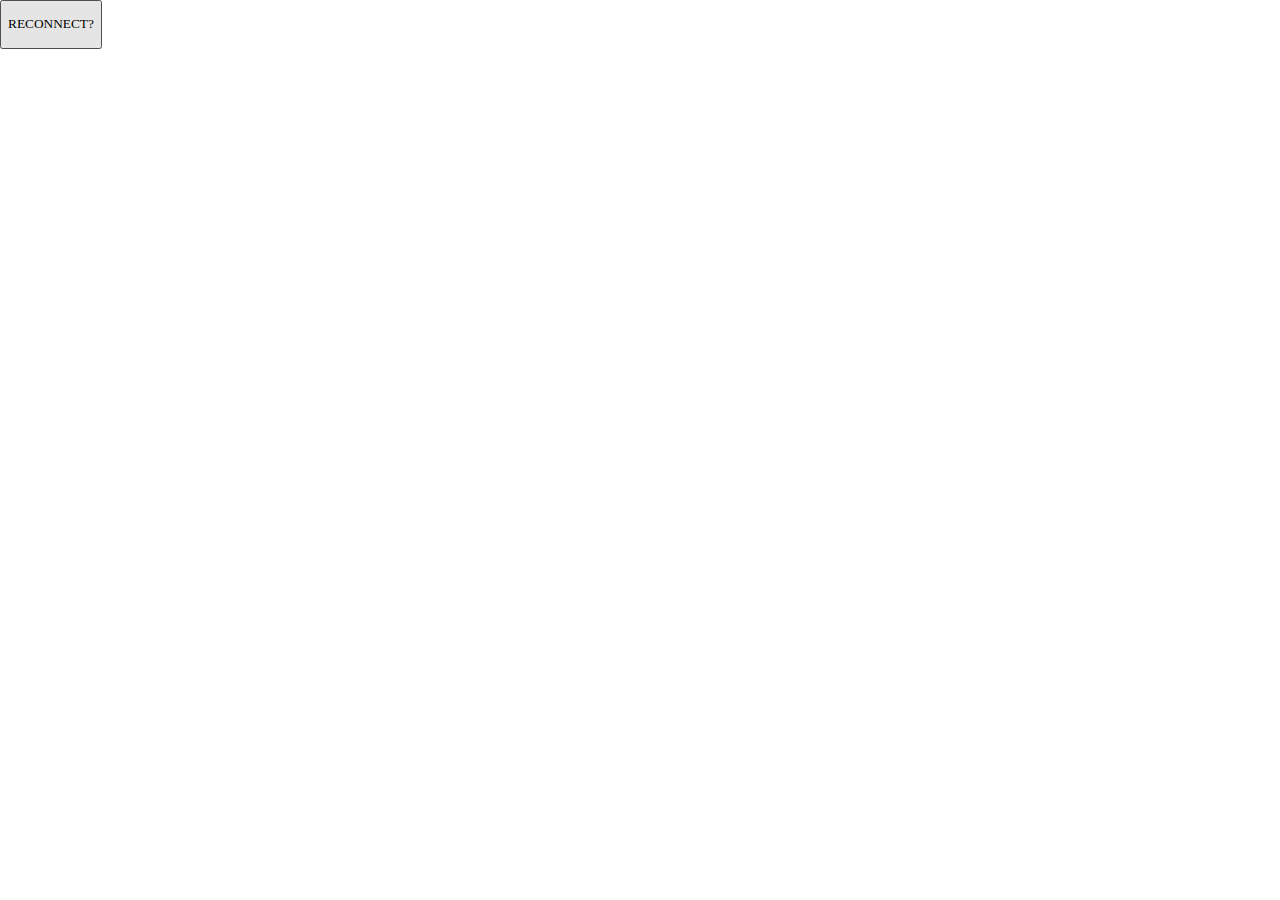
==== index.html @ 36465c0d "reconnect" ====
<!DOCTYPE html>
<html lang="en">
<head>
    <meta charset="UTF-8">
    <meta name="viewport" content="width=device-width, initial-scale=1.0">
    <title>Raine's PC</title>
    <link rel="stylesheet" href="style/index.css">
    <link rel="stylesheet" href="style/fonts.css">
</head>
<body>
    <div id="connect-wrapper">
        <button id="reconnect">
            <p>RECONNECT?</p>
        </button>
    </div>
</body>
</html>
---- style/index.css ----
body {  
    margin: 0;
    padding: 0;
}



/* reconnect */

#reconnect {
    font-family: 'radioCondencedRegular';
}
---- style/fonts.css ----
@font-face {
    font-family: 'radioCanadaRegular';
    src: url('../fonts/Radio_Canada/static/RadioCanada-Regular.ttf')
  }
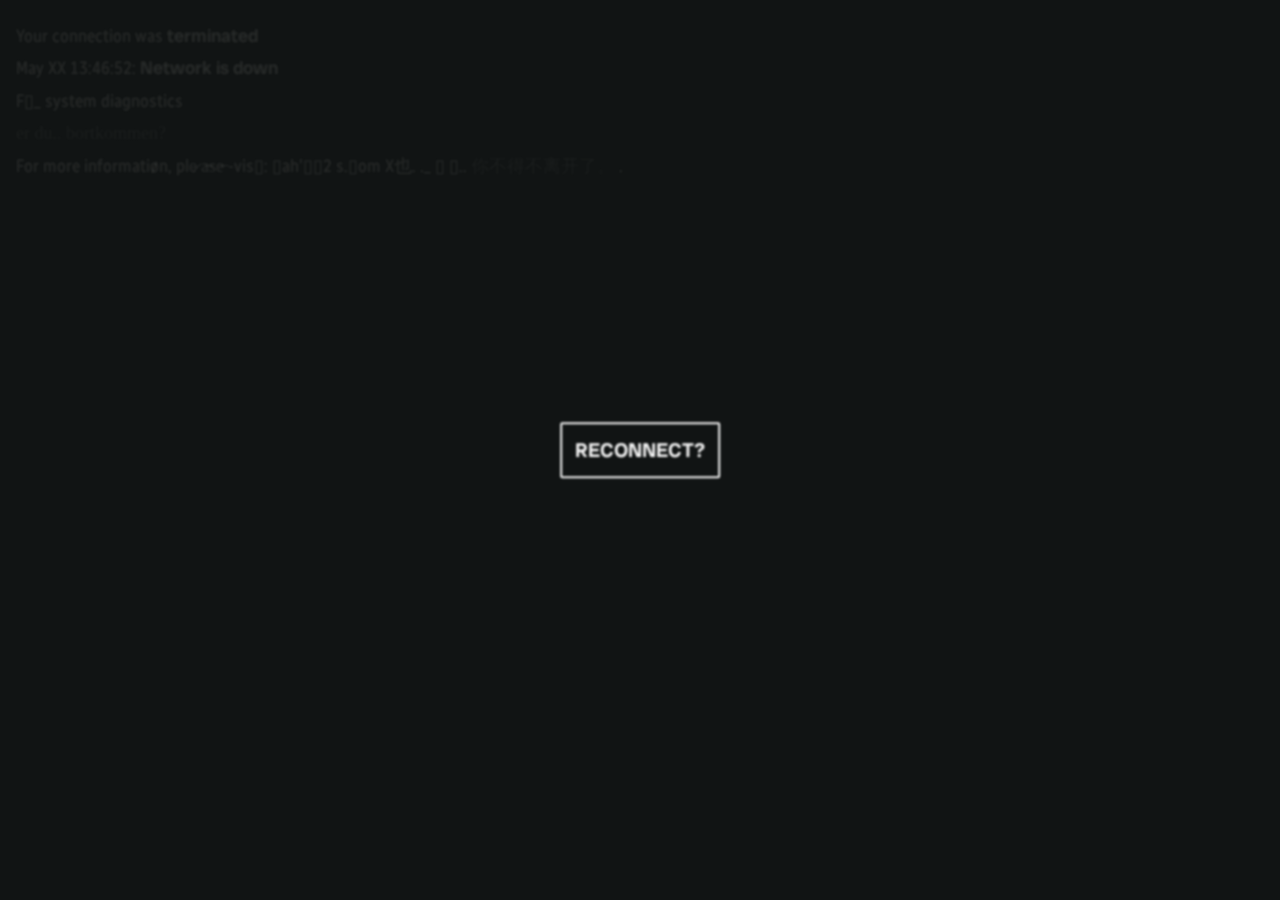
==== commit 09759482: "i guess its prettier" ====
--- a/index.html
+++ b/index.html
@@ -1,17 +1,42 @@
 <!DOCTYPE html>
 <html lang="en">
-<head>
-    <meta charset="UTF-8">
-    <meta name="viewport" content="width=device-width, initial-scale=1.0">
+  <head>
+    <meta charset="UTF-8" />
+    <meta name="viewport" content="width=device-width, initial-scale=1.0" />
     <title>Raine's PC</title>
-    <link rel="stylesheet" href="style/index.css">
-    <link rel="stylesheet" href="style/fonts.css">
-</head>
-<body>
+    <link rel="stylesheet" href="style/index.css" />
+    <link rel="stylesheet" href="style/fonts.css" />
+  </head>
+
+  <!-- NOTES -->
+  <!--
+
+1. Begin creating 2frame animations to sit ovr background color
+
+2. White bar animation before recconect
+
+-->
+
+  <body>
     <div id="connect-wrapper">
-        <button id="reconnect">
-            <p>RECONNECT?</p>
-        </button>
+      <button id="reconnect">
+        <p>RECONNECT?</p>
+      </button>
     </div>
-</body>
-</html>+  </body>
+
+  <div id="boot-text">
+    <p>
+      Your connection was <span class="radio-con">terminated</span><br />
+      May XX 13:46:52: <span class="radio-con">Network is down</span><br />
+      F&#x25AF;_ system diagnostics <br />
+      <span class="norweigan dim"> er du.. bortkommen?</span>
+    </p>
+    <p class="glitch-me">
+      For more informati̸on, ple̷ a̶&#x0455;e̶ -vis&#x25AF;:
+      &#x25AF;ah'&#x25AF;&#x25AF;2 s.&#x25AF;om X<span class="chinese">也</span
+      >. ._ &#x25AF; &#x25AF;..
+      <span class="chinese dim"> 你不得不离开了。</span> .
+    </p>
+  </div>
+</html>
--- a/style/index.css
+++ b/style/index.css
@@ -1,12 +1,228 @@
-body {  
-    margin: 0;
-    padding: 0;
-}
-
-
-
+:root {
+  --v-body-background: #111414;
+  --v-text-white: whitesmoke;
+  --v-text-grey: rgba(236, 236, 228, 0.1);
+  --v-color-grey: grey;
+  --v-color-blue: #57828d;
+  --v-color-dark-blue: #30485e;
+  --v-color-light-green: #8eac9b;
+  --v-color-green: #687f78;
+  --v-color-red: rgb(238, 53, 53);
+
+  /* POPUPS */
+
+  --v-popup-color: rgb(243, 243, 238);
+  --v-popup-border: #9c9c9c;
+  --v-popup-highlight: #f8faed;
+  --v-popup-shadow: #5a5b56;
+  --v-popup-background: #cbc8c1;
+  --v-popup-content: #212119;
+}
+
+body {
+  margin: 0;
+  padding: 0;
+  background-color: var(--v-body-background);
+}
+
+/* ~~~~~~~~~ */
 /* reconnect */
+/* ~~~~~~~~~ */
 
 #reconnect {
-    font-family: 'radioCondencedRegular';
-}+  font-family: "radioBigSemi";
+  background-color: transparent;
+  border: 2px solid var(--v-text-white);
+  border-radius: 2px;
+  padding: 0.8rem;
+  filter: blur(1.15px);
+  animation: shimmer 0.5s infinite;
+  position: absolute;
+  top: 50%;
+  left: 50%;
+  transform: translate(-50%, -50%);
+}
+
+#reconnect > p {
+  font-size: 1.25rem;
+  margin: 0;
+  padding: 0;
+  color: var(--v-text-white);
+}
+
+#reconnect:hover {
+  filter: blur(1px);
+  cursor: pointer;
+  animation: none;
+}
+
+@keyframes shimmer {
+  0% {
+    text-shadow: 2px 1px var(--v-color-blue), 1px -3px var(--v-color-grey);
+    transform: translate(-0.4px, 0.4px) translate3D(-50%, -50%, 0)
+      rotate(-0.1deg);
+    cursor: pointer;
+  }
+  25% {
+    text-shadow: -2px -3px var(--v-color-blue), -4px 1px var(--v-color-grey);
+    transform: translate(0.8px, 0.4px) translate3D(-50%, -50%, 0)
+      rotate(-0.1deg);
+    cursor: pointer;
+  }
+  50% {
+    text-shadow: 2px -1px var(--v-color-light-green),
+      -1px -1px var(--v-color-grey);
+    transform: translate(-0.8px, 0.4px) translate3D(-50%, -50%, 0)
+      rotate(-0.1deg);
+    cursor: help;
+  }
+  75% {
+    text-shadow: -4px -1px var(--v-color-green), 1px -1px var(--v-color-red);
+    transform: translate(1.2px, 0.4px) translate3D(-50%, -50%, 0)
+      rotate(-0.1deg);
+    cursor: help;
+  }
+  to {
+    text-shadow: -2px 0 var(--v-color-blue), 0px -3px var(--v-color-grey);
+    transform: translate(-0.8px) translate3D(-50%, -50%, 0) rotate(-0.1deg);
+    cursor: pointer;
+  }
+}
+
+@-webkit-keyframes shimmer {
+  0% {
+    text-shadow: 2px 1px var(--v-color-blue), 1px -3px var(--v-color-grey);
+    transform: translate(-0.4px, 0.4px) translate3D(-50%, -50%, 0)
+      rotate(-0.1deg);
+    cursor: pointer;
+  }
+  25% {
+    text-shadow: -2px -3px var(--v-color-blue), -4px 1px var(--v-color-grey);
+    transform: translate(0.8px, 0.4px) translate3D(-50%, -50%, 0)
+      rotate(-0.1deg);
+    cursor: pointer;
+  }
+  50% {
+    text-shadow: 2px -1px var(--v-color-light-green),
+      -1px -1px var(--v-color-grey);
+    transform: translate(-0.8px, 0.4px) translate3D(-50%, -50%, 0)
+      rotate(-0.1deg);
+    cursor: help;
+  }
+  75% {
+    text-shadow: -4px -1px var(--v-color-green), 1px -1px var(--v-color-red);
+    transform: translate(1.2px, 0.4px) translate3D(-50%, -50%, 0)
+      rotate(-0.1deg);
+    cursor: help;
+  }
+  to {
+    text-shadow: -2px 0 var(--v-color-blue), 0px -3px var(--v-color-grey);
+    transform: translate(-0.8px) translate3D(-50%, -50%, 0) rotate(-0.1deg);
+    cursor: pointer;
+  }
+}
+
+/* ~~~~~~~~~ */
+/* boot-text */
+/* ~~~~~~~~~ */
+
+#boot-text {
+  z-index: 1;
+  margin-left: 16px;
+  margin-top: 20px;
+  cursor: default;
+  filter: blur(0.8px);
+  -webkit-user-select: none;
+  -ms-user-select: none;
+  user-select: none;
+}
+
+#boot-text > p {
+  font-size: 18px;
+  color: var(--v-text-grey);
+  font-family: "radioCondencedRegular";
+  line-height: 1.8;
+}
+
+.radio-con {
+  font-family: "radioBigSemi";
+}
+
+.chinese {
+  font-family: "zCool";
+}
+
+.norweigan {
+  font-family: "wittgensteinRegular";
+}
+
+.dim {
+  opacity: 0.47;
+}
+
+#boot-text > .glitch-me {
+  margin-top: -18px;
+
+  animation: glitch 1s linear infinite;
+}
+
+#boot-text > .glitch-me:before,
+#boot-text > .glitch-me:after {
+  content: attr(title);
+  position: absolute;
+  left: 0;
+}
+
+#boot-text > .glitch-me:before {
+  animation: glitchTop 1s linear infinite;
+  clip-path: polygon(0 0, 100% 0, 100% 33%, 0 33%);
+  -webkit-clip-path: polygon(0 0, 100% 0, 100% 33%, 0 33%);
+}
+
+#boot-text > .glitch-me:after {
+  animation: glitchBotom 1.5s linear infinite;
+  clip-path: polygon(0 67%, 100% 67%, 100% 100%, 0 100%);
+  -webkit-clip-path: polygon(0 67%, 100% 67%, 100% 100%, 0 100%);
+}
+
+@keyframes glitchTop {
+  2%,
+  64% {
+    transform: translate(2px, -2px);
+  }
+  4%,
+  60% {
+    transform: translate(-2px, 2px);
+  }
+  62% {
+    transform: translate(13px, -1px) skew(-13deg);
+  }
+}
+
+@keyframes glitch {
+  2%,
+  64% {
+    transform: translate(2px, 0) skew(0deg);
+  }
+  4%,
+  60% {
+    transform: translate(-2px, 0) skew(0deg);
+  }
+  62% {
+    transform: translate(0, 0) skew(5deg);
+  }
+}
+
+@keyframes glitchBotom {
+  2%,
+  64% {
+    transform: translate(-2px, 0);
+  }
+  4%,
+  60% {
+    transform: translate(-2px, 0);
+  }
+  62% {
+    transform: translate(-22px, 5px) skew(21deg);
+  }
+}
--- a/style/fonts.css
+++ b/style/fonts.css
@@ -1,4 +1,33 @@
 @font-face {
     font-family: 'radioCanadaRegular';
     src: url('../fonts/Radio_Canada/static/RadioCanada-Regular.ttf')
+  }
+  @font-face {
+    font-family: 'radioCondencedRegular';
+    src: url('../fonts/Radio_Canada/static/RadioCanada_Condensed-Regular.ttf');
+  }
+
+  @font-face {
+    font-family: 'radioBigRegular';
+    src: url('../fonts/Radio_Canada_Big/static/RadioCanadaBig-Regular.ttf');
+  }
+
+  @font-face {
+    font-family: 'radioCondencedSemi';
+    src: url('../fonts/Radio_Canada/static/RadioCanada_Condensed-SemiBold.ttf');
+  }
+
+  @font-face {
+    font-family: 'radioBigSemi';
+    src: url('../fonts/Radio_Canada_Big/static/RadioCanadaBig-SemiBold.ttf');
+  }
+
+  @font-face {
+    font-family: 'zCool';
+    src: url('../fonts/ZCOOL_XiaoWei/ZCOOLXiaoWei-Regular.ttf');
+  }
+
+  @font-face {
+    font-family: 'wittgensteinRegular';
+    src: url('c../fonts/Wittgenstein/static/Wittgenstein-Regular.ttf');
   }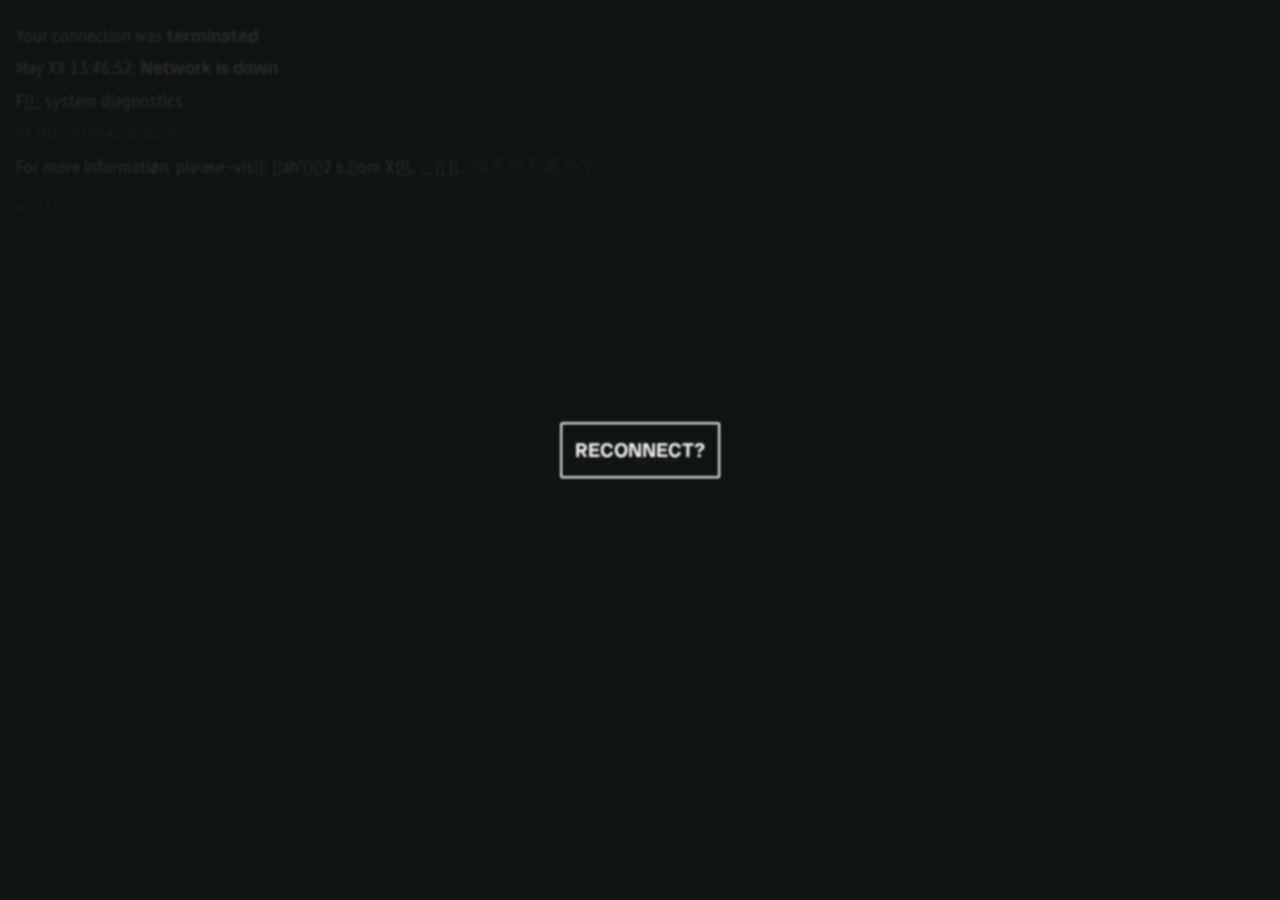
==== commit 79baa654: "hella organized" ====
--- a/index.html
+++ b/index.html
@@ -11,32 +11,33 @@
   <!-- NOTES -->
   <!--
 
-1. Begin creating 2frame animations to sit ovr background color
+    1. Begin creating 2frame animations to sit ovr background color
 
-2. White bar animation before recconect
+    2. White bar animation before recconect
 
--->
+  -->
 
   <body>
-    <div id="connect-wrapper">
+    <div id="recconectWrapper">
       <button id="reconnect">
         <p>RECONNECT?</p>
       </button>
     </div>
   </body>
-
-  <div id="boot-text">
+  <div id="bootText">
     <p>
-      Your connection was <span class="radio-con">terminated</span><br />
-      May XX 13:46:52: <span class="radio-con">Network is down</span><br />
+      Your connection was <span class="radioBigSemi">terminated</span><br />
+      May XX 13:46:52: <span class="radioBigSemi">Network is down</span><br />
       F&#x25AF;_ system diagnostics <br />
       <span class="norweigan dim"> er du.. bortkommen?</span>
     </p>
-    <p class="glitch-me">
+    <p class="glitchMe">
       For more informati̸on, ple̷ a̶&#x0455;e̶ -vis&#x25AF;:
-      &#x25AF;ah'&#x25AF;&#x25AF;2 s.&#x25AF;om X<span class="chinese">也</span
-      >. ._ &#x25AF; &#x25AF;..
+      &#x25AF;ah'&#x25AF;&#x25AF;2 s.&#x25AF;om X<span class="chinese">也</span>. ._ &#x25AF; &#x25AF;..
       <span class="chinese dim"> 你不得不离开了。</span> .
+    </p>
+    <p>
+      <span class="english dim"> w ait .</span> 
     </p>
   </div>
 </html>
--- a/style/index.css
+++ b/style/index.css
@@ -126,7 +126,7 @@
 /* boot-text */
 /* ~~~~~~~~~ */
 
-#boot-text {
+#bootText {
   z-index: 1;
   margin-left: 16px;
   margin-top: 20px;
@@ -137,14 +137,14 @@
   user-select: none;
 }
 
-#boot-text > p {
+#bootText > p {
   font-size: 18px;
   color: var(--v-text-grey);
   font-family: "radioCondencedRegular";
   line-height: 1.8;
 }
 
-.radio-con {
+.radioBigSemi {
   font-family: "radioBigSemi";
 }
 
@@ -156,30 +156,34 @@
   font-family: "wittgensteinRegular";
 }
 
+.english {
+  font-family: "inconsolataRegular";
+}
+
 .dim {
   opacity: 0.47;
 }
 
-#boot-text > .glitch-me {
+#bootText > .glitchMe {
   margin-top: -18px;
-
+  margin-bottom: -11px;
   animation: glitch 1s linear infinite;
 }
 
-#boot-text > .glitch-me:before,
-#boot-text > .glitch-me:after {
+#bootText > .glitchMe:before,
+#bootText > .glitchMe:after {
   content: attr(title);
   position: absolute;
   left: 0;
 }
 
-#boot-text > .glitch-me:before {
+#bootText > .glitchMe:before {
   animation: glitchTop 1s linear infinite;
   clip-path: polygon(0 0, 100% 0, 100% 33%, 0 33%);
   -webkit-clip-path: polygon(0 0, 100% 0, 100% 33%, 0 33%);
 }
 
-#boot-text > .glitch-me:after {
+#bootText > .glitchMe:after {
   animation: glitchBotom 1.5s linear infinite;
   clip-path: polygon(0 67%, 100% 67%, 100% 100%, 0 100%);
   -webkit-clip-path: polygon(0 67%, 100% 67%, 100% 100%, 0 100%);
@@ -199,6 +203,20 @@
   }
 }
 
+@-webkit-keyframes glitchTop {
+  2%,
+  64% {
+    transform: translate(2px, -2px);
+  }
+  4%,
+  60% {
+    transform: translate(-2px, 2px);
+  }
+  62% {
+    transform: translate(13px, -1px) skew(-13deg);
+  }
+}
+
 @keyframes glitch {
   2%,
   64% {
@@ -213,6 +231,20 @@
   }
 }
 
+@-webkit-keyframes glitch {
+  2%,
+  64% {
+    transform: translate(2px, 0) skew(0deg);
+  }
+  4%,
+  60% {
+    transform: translate(-2px, 0) skew(0deg);
+  }
+  62% {
+    transform: translate(0, 0) skew(5deg);
+  }
+}
+
 @keyframes glitchBotom {
   2%,
   64% {
@@ -226,3 +258,17 @@
     transform: translate(-22px, 5px) skew(21deg);
   }
 }
+
+@-webkit-keyframes glitchBotom {
+  2%,
+  64% {
+    transform: translate(-2px, 0);
+  }
+  4%,
+  60% {
+    transform: translate(-2px, 0);
+  }
+  62% {
+    transform: translate(-22px, 5px) skew(21deg);
+  }
+}--- a/style/fonts.css
+++ b/style/fonts.css
@@ -29,5 +29,10 @@
 
   @font-face {
     font-family: 'wittgensteinRegular';
-    src: url('c../fonts/Wittgenstein/static/Wittgenstein-Regular.ttf');
+    src: url('../fonts/Wittgenstein/static/Wittgenstein-Regular.ttf');
+  }
+
+  @font-face {
+    font-family: 'inconsolataRegular';
+    src: url('../fonts/Inconsolata/static/Inconsolata-Regular.ttf');
   }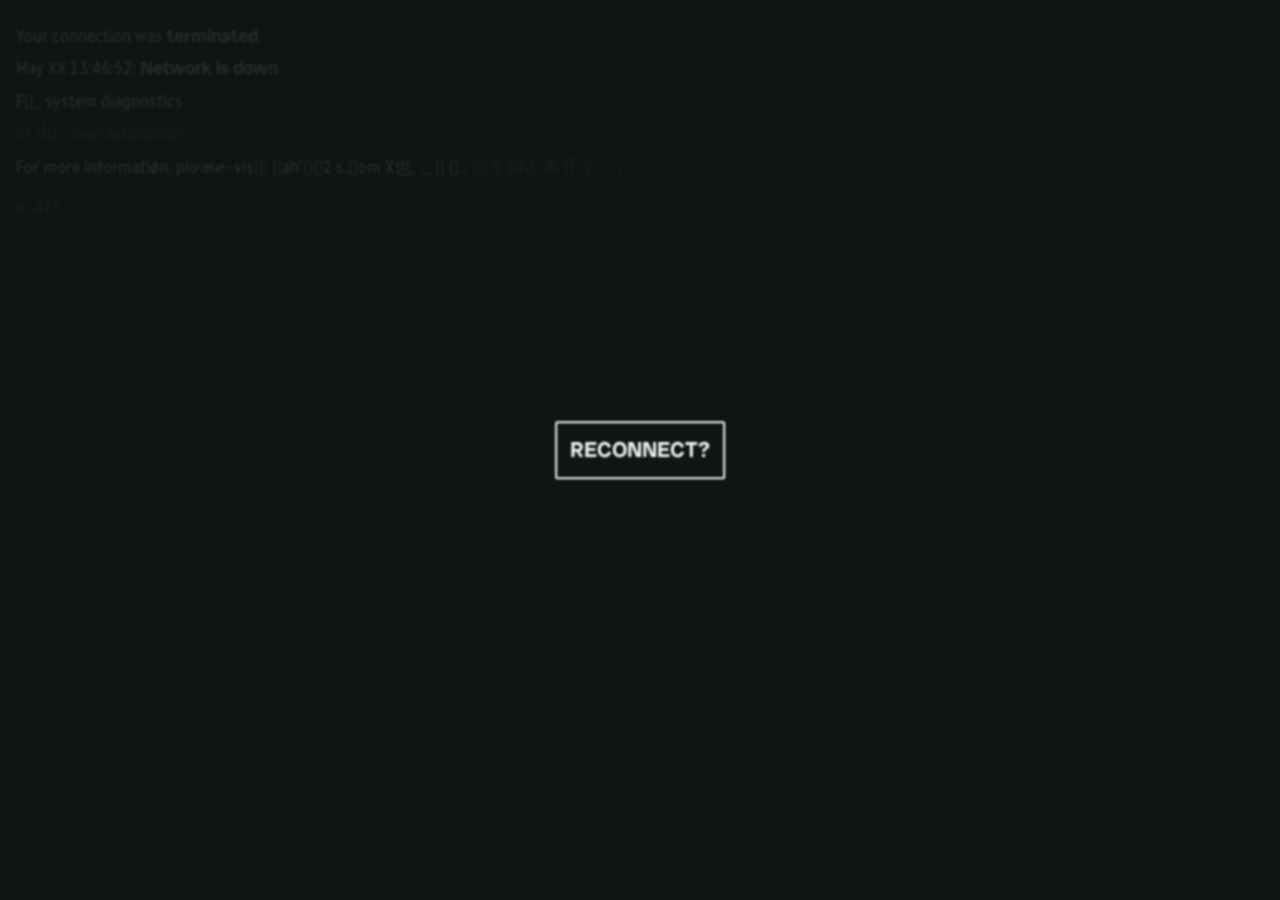
==== commit 01010f8d: "connected" ====
--- a/index.html
+++ b/index.html
@@ -3,7 +3,7 @@
   <head>
     <meta charset="UTF-8" />
     <meta name="viewport" content="width=device-width, initial-scale=1.0" />
-    <title>Raine's PC</title>
+    <title>Connection Terminated</title>
     <link rel="stylesheet" href="style/index.css" />
     <link rel="stylesheet" href="style/fonts.css" />
   </head>
@@ -11,33 +11,41 @@
   <!-- NOTES -->
   <!--
 
-    1. Begin creating 2frame animations to sit ovr background color
+    1. Begin creating 2frame animations to sit ovr background color(?)
 
-    2. White bar animation before recconect
+    2. CONNECTED POPUP
 
   -->
 
   <body>
     <div id="recconectWrapper">
-      <button id="reconnect">
+      <button onclick="wintermute()" id="reconnect" class="shimmer">
         <p>RECONNECT?</p>
       </button>
     </div>
+    <div id="bootText">
+      <p>
+        Your connection was <span class="radioBigSemi">terminated</span><br />
+        May XX 13:46:52: <span class="radioBigSemi">Network is down</span><br />
+        F&#x25AF;_ system diagnostics <br />
+        <span class="norweigan dim"> er du.. bortkommen?</span>
+      </p>
+      <p class="glitchMe">
+        For more informati̸on, ple̷ a̶&#x0455;e̶ -vis&#x25AF;:
+        &#x25AF;ah'&#x25AF;&#x25AF;2 s.&#x25AF;om X<span class="chinese"
+          >也</span
+        >. ._ &#x25AF; &#x25AF;..
+        <span class="chinese dim"> 你不得不离开了。</span> .
+      </p>
+      <p>
+        <span class="english dim"> w ait .</span>
+      </p>
+    </div>
+    <div id="blackOut">
+    </div>
+    <button id="connected">
+      <p>CONNECTED.</p>
+    </button>
+    <script src="script/wintermute.js"></script>
   </body>
-  <div id="bootText">
-    <p>
-      Your connection was <span class="radioBigSemi">terminated</span><br />
-      May XX 13:46:52: <span class="radioBigSemi">Network is down</span><br />
-      F&#x25AF;_ system diagnostics <br />
-      <span class="norweigan dim"> er du.. bortkommen?</span>
-    </p>
-    <p class="glitchMe">
-      For more informati̸on, ple̷ a̶&#x0455;e̶ -vis&#x25AF;:
-      &#x25AF;ah'&#x25AF;&#x25AF;2 s.&#x25AF;om X<span class="chinese">也</span>. ._ &#x25AF; &#x25AF;..
-      <span class="chinese dim"> 你不得不离开了。</span> .
-    </p>
-    <p>
-      <span class="english dim"> w ait .</span> 
-    </p>
-  </div>
 </html>
--- a/style/index.css
+++ b/style/index.css
@@ -1,4 +1,5 @@
 :root {
+  --v-black: black;
   --v-body-background: #111414;
   --v-text-white: whitesmoke;
   --v-text-grey: rgba(236, 236, 228, 0.1);
@@ -36,24 +37,28 @@
   border-radius: 2px;
   padding: 0.8rem;
   filter: blur(1.15px);
-  animation: shimmer 0.5s infinite;
   position: absolute;
   top: 50%;
   left: 50%;
   transform: translate(-50%, -50%);
+  z-index: 10;
 }
 
 #reconnect > p {
-  font-size: 1.25rem;
+  font-size: 1.35rem;
   margin: 0;
   padding: 0;
   color: var(--v-text-white);
 }
 
-#reconnect:hover {
+.shimmer:hover {
   filter: blur(1px);
   cursor: pointer;
   animation: none;
+}
+
+.shimmer {
+  animation: shimmer 0.5s infinite;
 }
 
 @keyframes shimmer {
@@ -161,7 +166,7 @@
 }
 
 .dim {
-  opacity: 0.47;
+  opacity: .5;
 }
 
 #bootText > .glitchMe {
@@ -271,4 +276,205 @@
   62% {
     transform: translate(-22px, 5px) skew(21deg);
   }
+}
+
+/* ~~~~~~~~~ */
+/* White Out */
+/* ~~~~~~~~~ */
+
+.whiteOut {
+  animation: whiteBar 2s cubic-bezier(0.935, 0.285, 0.945, 0.690) forwards;
+  filter: blur(1px);
+  cursor: pointer;
+}
+
+@keyframes whiteBar {
+  25% {
+    background-color: var(--v-text-white);
+  }
+  30% {
+    background-color: var(--v-text-white);
+    width: 160px;
+  }
+  52% {
+    background-color: var(--v-text-white);
+    width: 100vw;
+  }
+  58% {
+    height: 55.88px;
+    background-color: var(--v-text-white);
+    width: 100vw;
+    opacity: 1;
+  }
+  59% {
+    height: 55.88px;
+    background-color: var(--v-text-white);
+    width: 100vw;
+    opacity: 0;
+  }
+  62% {
+    height: 55.88px;
+    background-color: var(--v-text-white);
+    width: 100vw;
+    opacity: 1;
+  }
+  63% {
+    height: 55.88px;
+    background-color: var(--v-text-white);
+    width: 100vw;
+    opacity: 0;
+  }
+  65% {
+    height: 55.88px;
+    background-color: var(--v-text-white);
+    width: 100vw;
+    opacity: 1;
+  }
+  80% {
+    /* FUCK WHAT NOW */
+    height: 55.88px;
+    background-color: var(--v-text-white);
+    width: 100vw;
+  }
+  85% {
+    height: 55.88px;
+    background-color: var(--v-text-white);
+    width: 100vw;
+  }
+  100% {
+    height: 55.88px;
+    background-color: var(--v-text-white);
+    width: 100vw;
+  }
+}
+
+@-webkit-keyframes whiteBar {
+  25% {
+    background-color: var(--v-text-white);
+  }
+  30% {
+    background-color: var(--v-text-white);
+    width: 160px;
+  }
+  52% {
+    background-color: var(--v-text-white);
+    width: 100vw;
+  }
+  58% {
+    height: 55.88px;
+    background-color: var(--v-text-white);
+    width: 100vw;
+    opacity: 1;
+  }
+  59% {
+    height: 55.88px;
+    background-color: var(--v-text-white);
+    width: 100vw;
+    opacity: 0;
+  }
+  62% {
+    height: 55.88px;
+    background-color: var(--v-text-white);
+    width: 100vw;
+    opacity: 1;
+  }
+  63% {
+    height: 55.88px;
+    background-color: var(--v-text-white);
+    width: 100vw;
+    opacity: 0;
+  }
+  65% {
+    height: 55.88px;
+    background-color: var(--v-text-white);
+    width: 100vw;
+    opacity: 1;
+  }
+  80% {
+    /* FUCK WHAT NOW */
+    height: 55.88px;
+    background-color: var(--v-text-white);
+    width: 100vw;
+  }
+  85% {
+    height: 55.88px;
+    background-color: var(--v-text-white);
+    width: 100vw;
+  }
+  100% {
+    height: 55.88px;
+    background-color: var(--v-text-white);
+    width: 100vw;
+  }
+}
+
+/* ~~~~~~~~~ */
+/* Black Out */
+/* ~~~~~~~~~ */
+
+#blackOut {
+  height: 61px;
+  width: 100vw;
+  background-color: var(--v-black);
+  filter: blur(1.2px);
+  position: absolute;
+  top: 50%;
+  left: 50%;
+  transform: translate(-50%, -50%);
+  display: none;
+  opacity: 0;
+  z-index: 10;
+  cursor: pointer;
+  z-index: 30;
+}
+
+.blackBar {
+  animation: blackBar 2s cubic-bezier(0.935, 0.285, 0.945, 0.690) forwards;
+}
+
+@keyframes blackBar {
+  0% {
+    opacity: 0;
+  }
+  70% {
+    opacity: 0;
+  }
+  75% {
+    opacity: 1;
+    height: 61px;
+  }
+  84% {
+    opacity: 1;
+    height: 100vh;
+  }
+  100% {
+    opacity: 1;
+    height: 100vh;
+  }
+}
+
+/* ~~~~~~~~~ */
+/* Connected */
+/* ~~~~~~~~~ */
+
+#connected {
+  font-family: "radioBigBold";
+  background-color: transparent;
+  border: 3px solid var(--v-color-green);
+  border-radius: 2px;
+  padding: 0.8rem;
+  filter: blur(1px);
+  position: absolute;
+  top: 50%;
+  left: 50%;
+  transform: translate(-50%, -50%);
+  z-index: 40;
+  display: none;
+}
+
+#connected > p {
+  font-size: 1.35rem;
+  margin: 0;
+  padding: 0;
+  color: var(--v-color-light-green);
 }--- a/style/fonts.css
+++ b/style/fonts.css
@@ -35,4 +35,9 @@
   @font-face {
     font-family: 'inconsolataRegular';
     src: url('../fonts/Inconsolata/static/Inconsolata-Regular.ttf');
+  }
+
+  @font-face {
+    font-family: 'radioBigBold';
+    src: url('../fonts/Radio_Canada_Big/static/RadioCanadaBig-Bold.ttf');
   }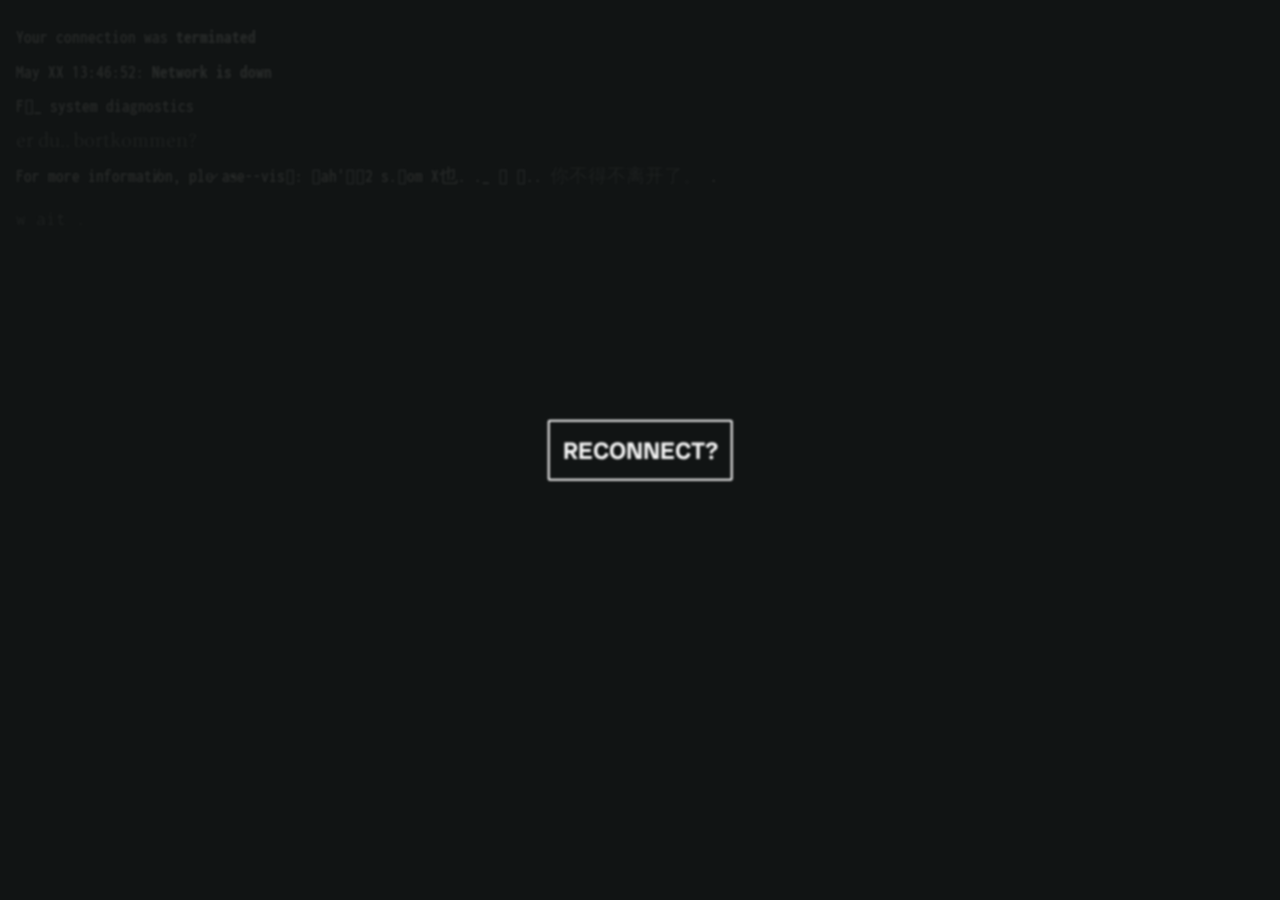
==== commit 02736f7e: "for you (me)" ====
--- a/index.html
+++ b/index.html
@@ -25,8 +25,8 @@
     </div>
     <div id="bootText">
       <p>
-        Your connection was <span class="radioBigSemi">terminated</span><br />
-        May XX 13:46:52: <span class="radioBigSemi">Network is down</span><br />
+        Your connection was <span class="inconBigBlack">terminated</span><br />
+        May XX 13:46:52: <span class="inconBigBlack">Network is down</span><br />
         F&#x25AF;_ system diagnostics <br />
         <span class="norweigan dim"> er du.. bortkommen?</span>
       </p>
@@ -41,8 +41,7 @@
         <span class="english dim"> w ait .</span>
       </p>
     </div>
-    <div id="blackOut">
-    </div>
+    <div id="blackOut"></div>
     <button id="connected">
       <p>CONNECTED.</p>
     </button>
--- a/style/index.css
+++ b/style/index.css
@@ -45,7 +45,7 @@
 }
 
 #reconnect > p {
-  font-size: 1.35rem;
+  font-size: 1.5rem;
   margin: 0;
   padding: 0;
   color: var(--v-text-white);
@@ -145,12 +145,13 @@
 #bootText > p {
   font-size: 18px;
   color: var(--v-text-grey);
-  font-family: "radioCondencedRegular";
+  font-family: "inconsolataCondencedSemi";
   line-height: 1.8;
-}
-
-.radioBigSemi {
-  font-family: "radioBigSemi";
+  font-size: 1.2rem;
+}
+
+.inconBigBlack {
+  font-family: "inconsolataCondencedBlack";
 }
 
 .chinese {
@@ -166,7 +167,7 @@
 }
 
 .dim {
-  opacity: .5;
+  opacity: .55;
 }
 
 #bootText > .glitchMe {
@@ -284,7 +285,7 @@
 
 .whiteOut {
   animation: whiteBar 2s cubic-bezier(0.935, 0.285, 0.945, 0.690) forwards;
-  filter: blur(1px);
+  filter: blur(2.2px);
   cursor: pointer;
 }
 
@@ -294,7 +295,7 @@
   }
   30% {
     background-color: var(--v-text-white);
-    width: 160px;
+    width: 179px;
   }
   52% {
     background-color: var(--v-text-white);
@@ -354,7 +355,7 @@
   }
   30% {
     background-color: var(--v-text-white);
-    width: 160px;
+    width: 179px;
   }
   52% {
     background-color: var(--v-text-white);
@@ -429,10 +430,32 @@
 }
 
 .blackBar {
+  filter: blur(4px);
   animation: blackBar 2s cubic-bezier(0.935, 0.285, 0.945, 0.690) forwards;
 }
 
 @keyframes blackBar {
+  0% {
+    opacity: 0;
+  }
+  70% {
+    opacity: 0;
+  }
+  75% {
+    opacity: 1;
+    height: 61px;
+  }
+  84% {
+    opacity: 1;
+    height: 100vh;
+  }
+  100% {
+    opacity: 1;
+    height: 100vh;
+  }
+}
+
+@-webkit-keyframes blackBar {
   0% {
     opacity: 0;
   }
@@ -463,7 +486,7 @@
   border: 3px solid var(--v-color-green);
   border-radius: 2px;
   padding: 0.8rem;
-  filter: blur(1px);
+  filter: blur(1.2px);
   position: absolute;
   top: 50%;
   left: 50%;
@@ -473,7 +496,7 @@
 }
 
 #connected > p {
-  font-size: 1.35rem;
+  font-size: 1.48rem;
   margin: 0;
   padding: 0;
   color: var(--v-color-light-green);
--- a/style/fonts.css
+++ b/style/fonts.css
@@ -38,6 +38,26 @@
   }
 
   @font-face {
+    font-family: 'inconsolataSemi';
+    src: url('../fonts/Inconsolata/static/Inconsolata-SemiBold.ttf');
+  }
+
+  @font-face {
+    font-family: 'inconsolataCondenced';
+    src: url('../fonts/Inconsolata/static/Inconsolata_Condensed-Regular.ttf');
+  }
+
+  @font-face {
+    font-family: 'inconsolataCondencedSemi';
+    src: url('../fonts/Inconsolata/static/Inconsolata_Condensed-SemiBold.ttf');
+  }
+
+  @font-face {
+    font-family: 'inconsolataCondencedBlack';
+    src: url('../fonts/Inconsolata/static/Inconsolata_Condensed-Black.ttf');
+  }
+
+  @font-face {
     font-family: 'radioBigBold';
     src: url('../fonts/Radio_Canada_Big/static/RadioCanadaBig-Bold.ttf');
   }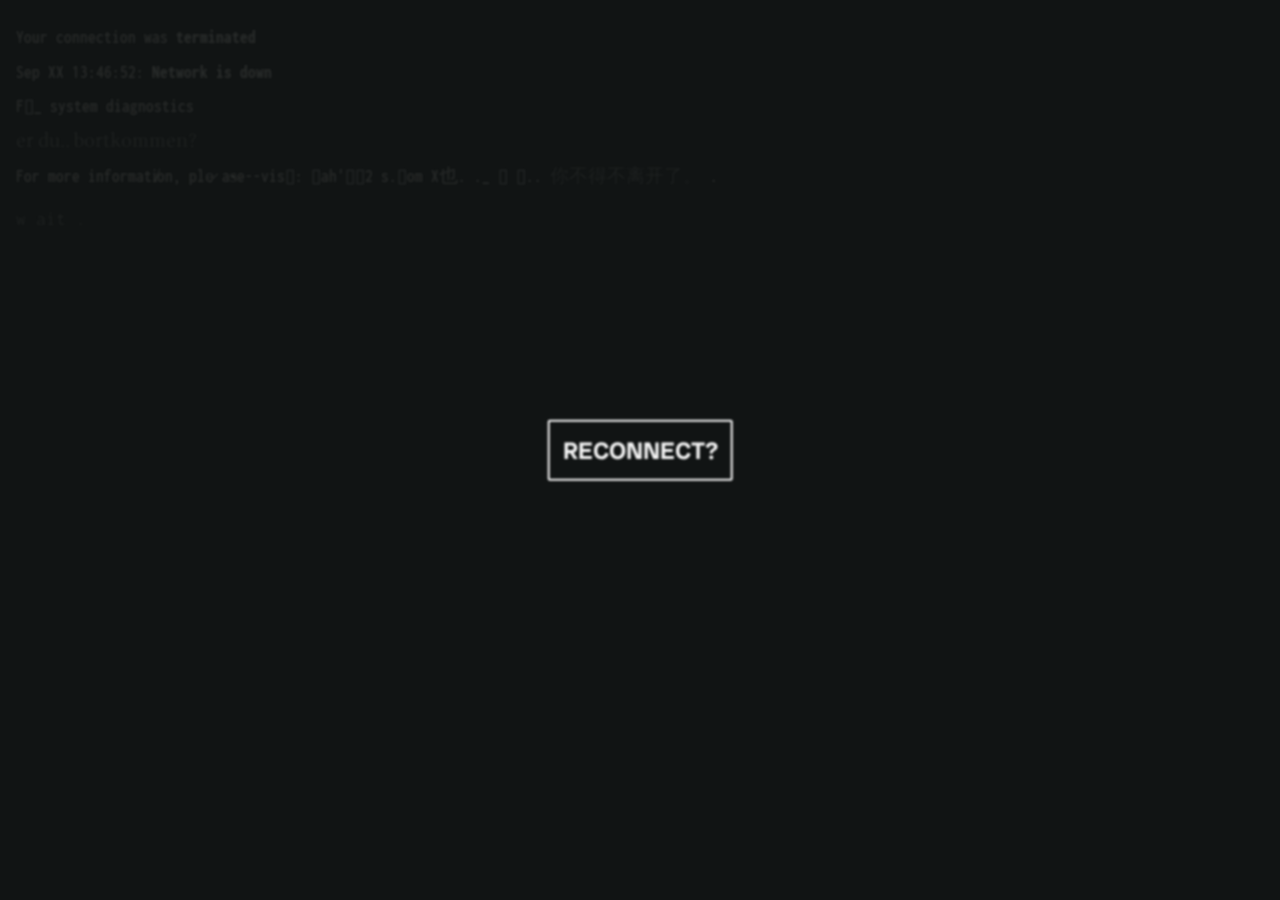
==== commit 4ddc7d64: "here" ====
--- a/index.html
+++ b/index.html
@@ -26,7 +26,7 @@
     <div id="bootText">
       <p>
         Your connection was <span class="inconBigBlack">terminated</span><br />
-        May XX 13:46:52: <span class="inconBigBlack">Network is down</span><br />
+        Sep XX 13:46:52: <span class="inconBigBlack">Network is down</span><br />
         F&#x25AF;_ system diagnostics <br />
         <span class="norweigan dim"> er du.. bortkommen?</span>
       </p>
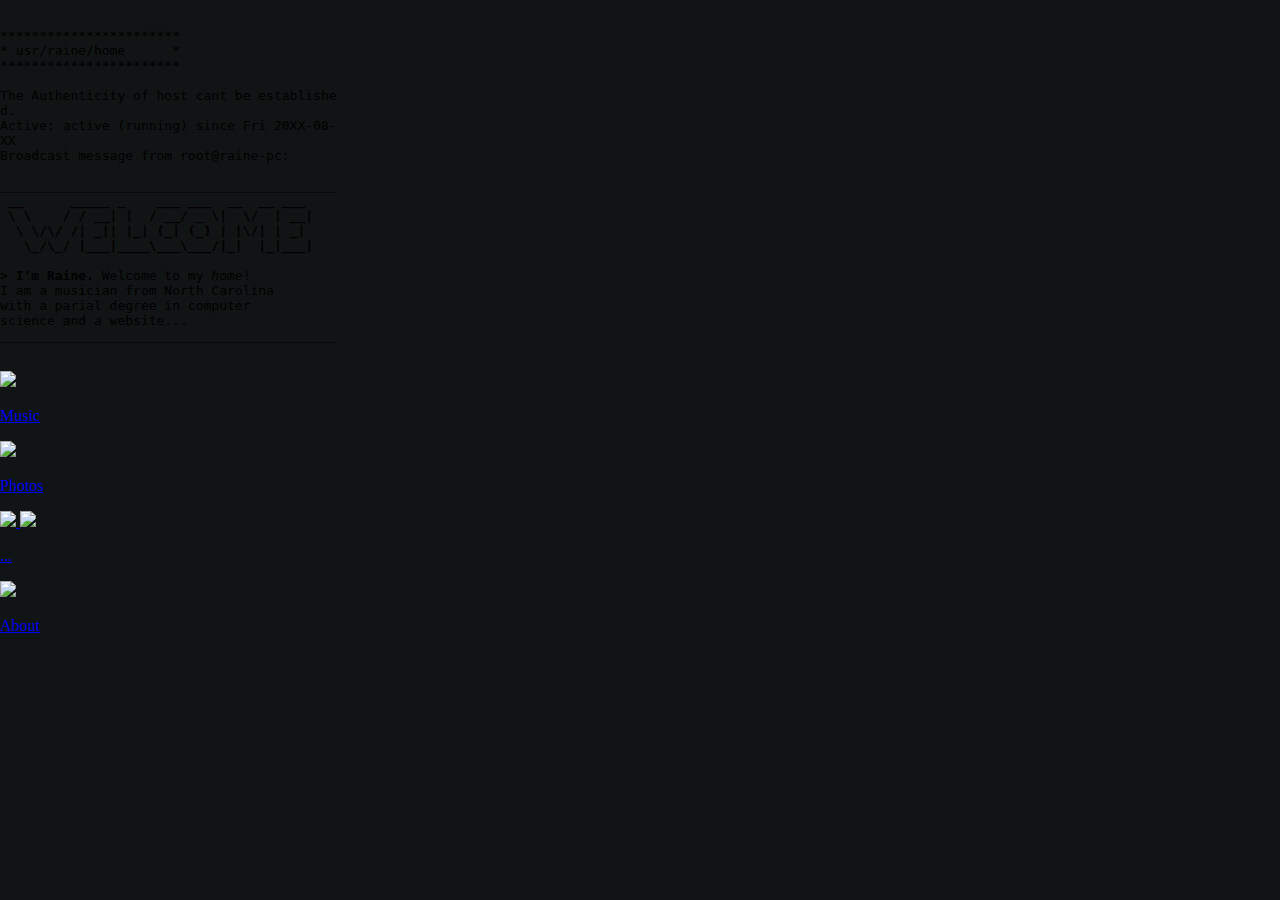
==== commit cb20e3eb: "uhde" ====
--- a/index.html
+++ b/index.html
@@ -3,48 +3,63 @@
   <head>
     <meta charset="UTF-8" />
     <meta name="viewport" content="width=device-width, initial-scale=1.0" />
-    <title>Connection Terminated</title>
+    <title>Raine Walker ~ Home</title>
     <link rel="stylesheet" href="style/index.css" />
     <link rel="stylesheet" href="style/fonts.css" />
+    <link rel="icon" type="image/x-icon" href="asset/favicon.ico">
   </head>
+  <body>
+    <div id="sideText">
+      <pre>
 
-  <!-- NOTES -->
-  <!--
+***********************
+* usr/raine/home      *
+***********************
 
-    1. Begin creating 2frame animations to sit ovr background color(?)
+The Authenticity of host cant be establishe
+d.
+Active: <span id="greenGlitch">active (running)</span> since Fri 20XX-08-
+XX
+Broadcast message from root@raine-pc:
 
-    2. CONNECTED POPUP
+___________________________________________
+<b> __      _____ _    ___ ___  __  __ ___ 
+ \ \    / / __| |  / __/ _ \|  \/  | __|
+  \ \/\/ /| _|| |_| (_| (_) | |\/| | _|
+   \_/\_/ |___|____\___\___/|_|  |_|___|</b>
 
-  -->
+<span id="importantText"><b>> I'm Raine.</b> Welcome to my <i>home</i>! 
+I am a musician from North Carolina 
+with a parial degree in computer 
+science and a website...</span>
+___________________________________________
+      </pre>
+    </div>
+    <div id="rightBlock">
+      <div id="blockWrapper">
+       <a class="navButton" href="music.html">
+        <img src="asset/wav.png">
+        <p>Music</p>
+       </a>
+       <a class="navButton" href="photos.html">
+        <img src="asset/fadedpolaroid.png">
+        <p>Photos</p>
+       </a>
+       <a id="foreverImg" href="https://rainewalker.bandcamp.com" target="_blank">
+        <img src="asset/bandcamp.png">
+       </a>
+       <a class="navButton" href="dead-channel-sky/index.html">
+        <img src="asset/theghost.png">
+        <p>...</p>
+       </a>
+       <a class="navButton" href="about.html">
+        <img src="asset/shitfox.png">
+        <p>About</p>
+       </a>
+       <a id="spaceButton">
 
-  <body>
-    <div id="recconectWrapper">
-      <button onclick="wintermute()" id="reconnect" class="shimmer">
-        <p>RECONNECT?</p>
-      </button>
+       </a>
+      </div>
     </div>
-    <div id="bootText">
-      <p>
-        Your connection was <span class="inconBigBlack">terminated</span><br />
-        Sep XX 13:46:52: <span class="inconBigBlack">Network is down</span><br />
-        F&#x25AF;_ system diagnostics <br />
-        <span class="norweigan dim"> er du.. bortkommen?</span>
-      </p>
-      <p class="glitchMe">
-        For more informati̸on, ple̷ a̶&#x0455;e̶ -vis&#x25AF;:
-        &#x25AF;ah'&#x25AF;&#x25AF;2 s.&#x25AF;om X<span class="chinese"
-          >也</span
-        >. ._ &#x25AF; &#x25AF;..
-        <span class="chinese dim"> 你不得不离开了。</span> .
-      </p>
-      <p>
-        <span class="english dim"> w ait .</span>
-      </p>
-    </div>
-    <div id="blackOut"></div>
-    <button id="connected">
-      <p>CONNECTED.</p>
-    </button>
-    <script src="script/wintermute.js"></script>
   </body>
 </html>
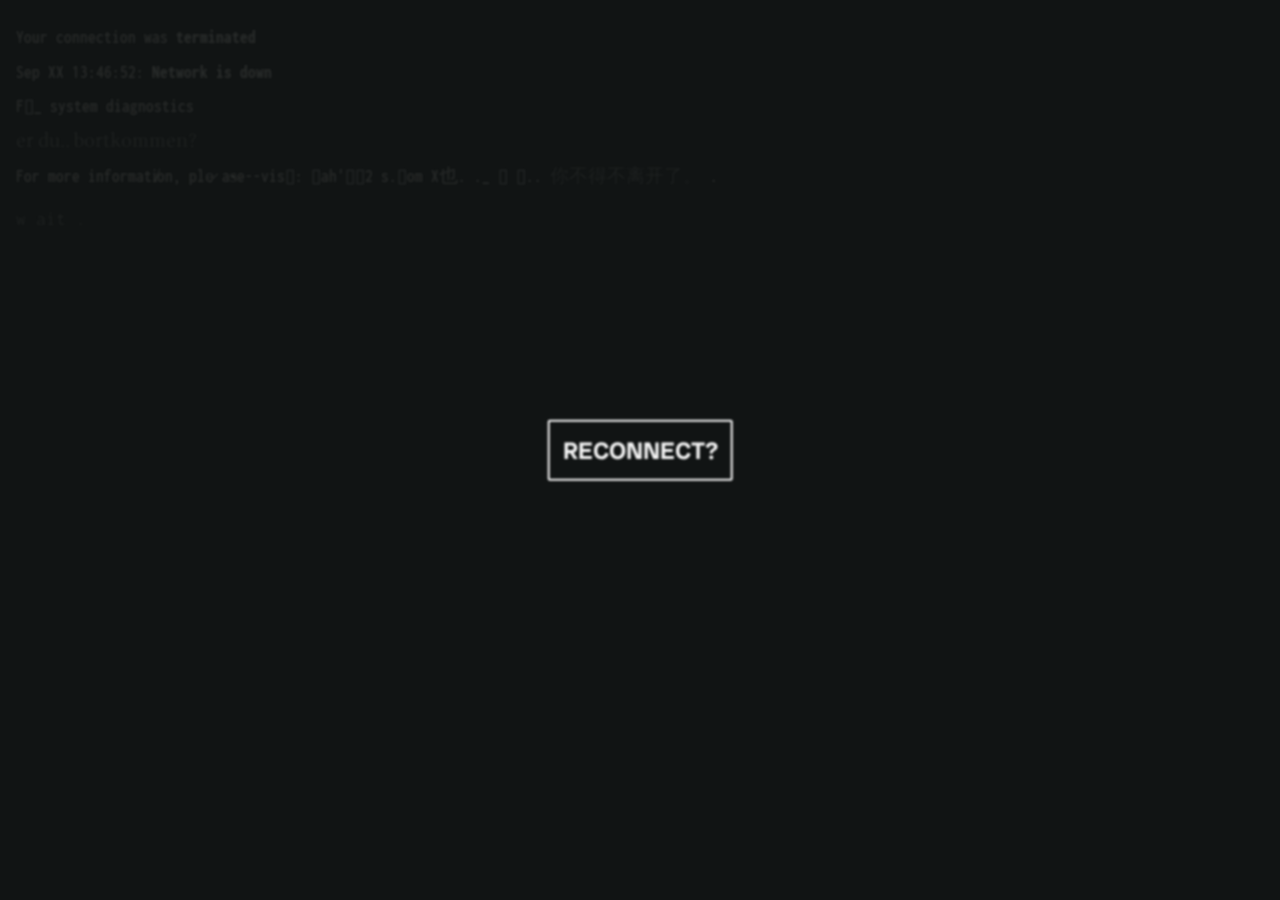
==== commit 8907f20e: "organizin" ====
--- a/index.html
+++ b/index.html
@@ -3,63 +3,48 @@
   <head>
     <meta charset="UTF-8" />
     <meta name="viewport" content="width=device-width, initial-scale=1.0" />
-    <title>Raine Walker ~ Home</title>
+    <title>Connection Terminated</title>
     <link rel="stylesheet" href="style/index.css" />
     <link rel="stylesheet" href="style/fonts.css" />
-    <link rel="icon" type="image/x-icon" href="asset/favicon.ico">
   </head>
+
+  <!-- NOTES -->
+  <!--
+
+    1. Begin creating 2frame animations to sit ovr background color(?)
+
+    2. CONNECTED POPUP
+
+  -->
+
   <body>
-    <div id="sideText">
-      <pre>
-
-***********************
-* usr/raine/home      *
-***********************
-
-The Authenticity of host cant be establishe
-d.
-Active: <span id="greenGlitch">active (running)</span> since Fri 20XX-08-
-XX
-Broadcast message from root@raine-pc:
-
-___________________________________________
-<b> __      _____ _    ___ ___  __  __ ___ 
- \ \    / / __| |  / __/ _ \|  \/  | __|
-  \ \/\/ /| _|| |_| (_| (_) | |\/| | _|
-   \_/\_/ |___|____\___\___/|_|  |_|___|</b>
-
-<span id="importantText"><b>> I'm Raine.</b> Welcome to my <i>home</i>! 
-I am a musician from North Carolina 
-with a parial degree in computer 
-science and a website...</span>
-___________________________________________
-      </pre>
+    <div id="recconectWrapper">
+      <button onclick="wintermute()" id="reconnect" class="shimmer">
+        <p>RECONNECT?</p>
+      </button>
     </div>
-    <div id="rightBlock">
-      <div id="blockWrapper">
-       <a class="navButton" href="music.html">
-        <img src="asset/wav.png">
-        <p>Music</p>
-       </a>
-       <a class="navButton" href="photos.html">
-        <img src="asset/fadedpolaroid.png">
-        <p>Photos</p>
-       </a>
-       <a id="foreverImg" href="https://rainewalker.bandcamp.com" target="_blank">
-        <img src="asset/bandcamp.png">
-       </a>
-       <a class="navButton" href="dead-channel-sky/index.html">
-        <img src="asset/theghost.png">
-        <p>...</p>
-       </a>
-       <a class="navButton" href="about.html">
-        <img src="asset/shitfox.png">
-        <p>About</p>
-       </a>
-       <a id="spaceButton">
-
-       </a>
-      </div>
+    <div id="bootText">
+      <p>
+        Your connection was <span class="inconBigBlack">terminated</span><br />
+        Sep XX 13:46:52: <span class="inconBigBlack">Network is down</span><br />
+        F&#x25AF;_ system diagnostics <br />
+        <span class="norweigan dim"> er du.. bortkommen?</span>
+      </p>
+      <p class="glitchMe">
+        For more informati̸on, ple̷ a̶&#x0455;e̶ -vis&#x25AF;:
+        &#x25AF;ah'&#x25AF;&#x25AF;2 s.&#x25AF;om X<span class="chinese"
+          >也</span
+        >. ._ &#x25AF; &#x25AF;..
+        <span class="chinese dim"> 你不得不离开了。</span> .
+      </p>
+      <p>
+        <span class="english dim"> w ait .</span>
+      </p>
     </div>
+    <div id="blackOut"></div>
+    <button id="connected">
+      <p>CONNECTED.</p>
+    </button>
+    <script src="script/wintermute.js"></script>
   </body>
 </html>
